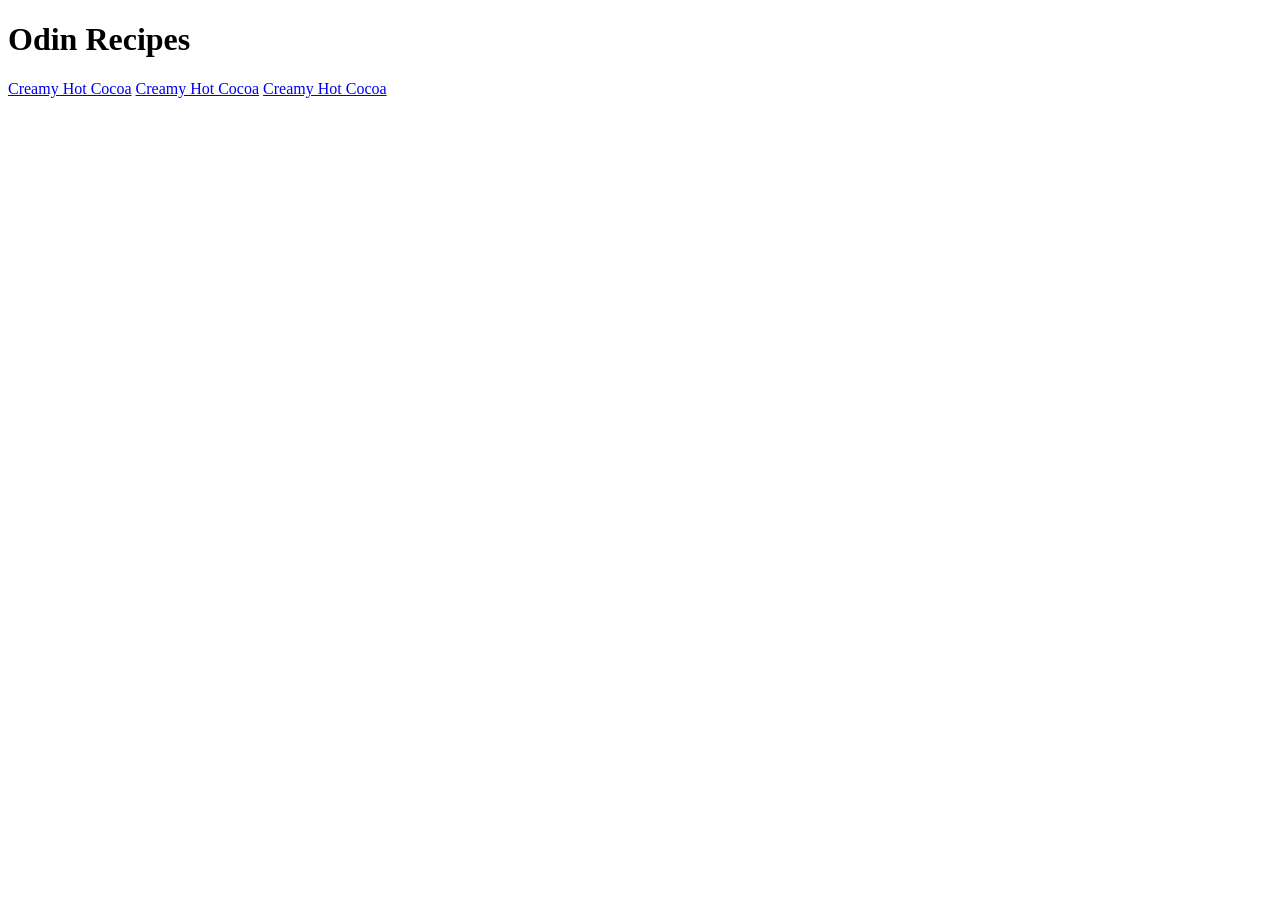
==== index.html @ d1b64dbb "Linking the recipes" ====
<!DOCTYPE html>
<html lang="en">
<head>
    <meta charset="UTF-8">
    <meta http-equiv="X-UA-Compatible" content="IE=edge">
    <meta name="viewport" content="width=device-width, initial-scale=1.0">
    <title>Document</title>
</head>
<body>
    <h1>Odin Recipes</h1>
    <a href="recipes/creamy_hot_cocoa.html">Creamy Hot Cocoa</a>
    <a href="recipes/oreo_cookieball.html">Creamy Hot Cocoa</a>
    <a href="recipes/mac_and_cheese.html">Creamy Hot Cocoa</a>
    
</body>
</html>
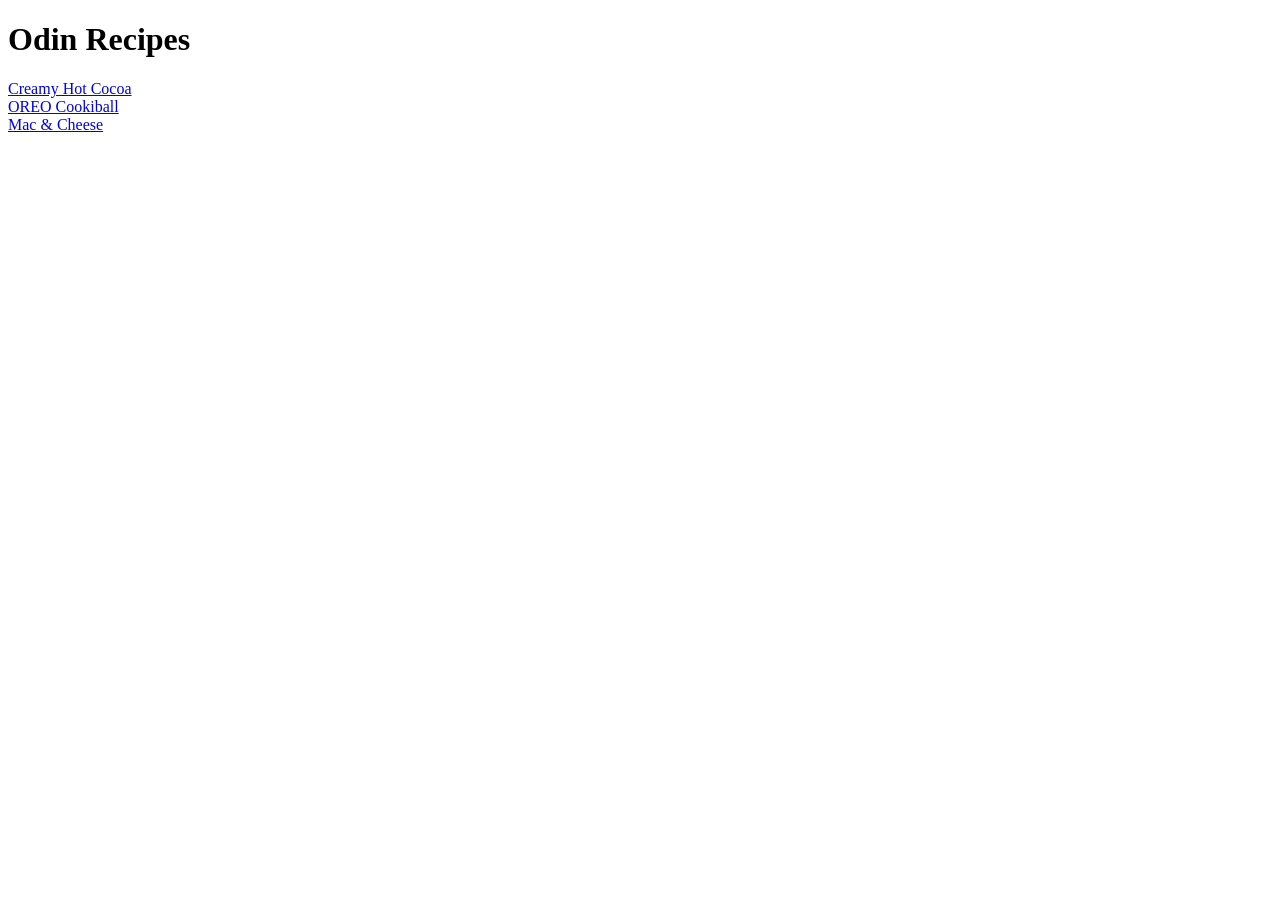
==== commit 65ae3481: "Repair Image Link" ====
--- a/index.html
+++ b/index.html
@@ -9,8 +9,10 @@
 <body>
     <h1>Odin Recipes</h1>
     <a href="recipes/creamy_hot_cocoa.html">Creamy Hot Cocoa</a>
-    <a href="recipes/oreo_cookieball.html">Creamy Hot Cocoa</a>
-    <a href="recipes/mac_and_cheese.html">Creamy Hot Cocoa</a>
+    <br>
+    <a href="recipes/oreo_cookieball.html">OREO Cookiball</a>
+    <br>
+    <a href="recipes/mac_and_cheese.html">Mac & Cheese</a>
     
 </body>
 </html>
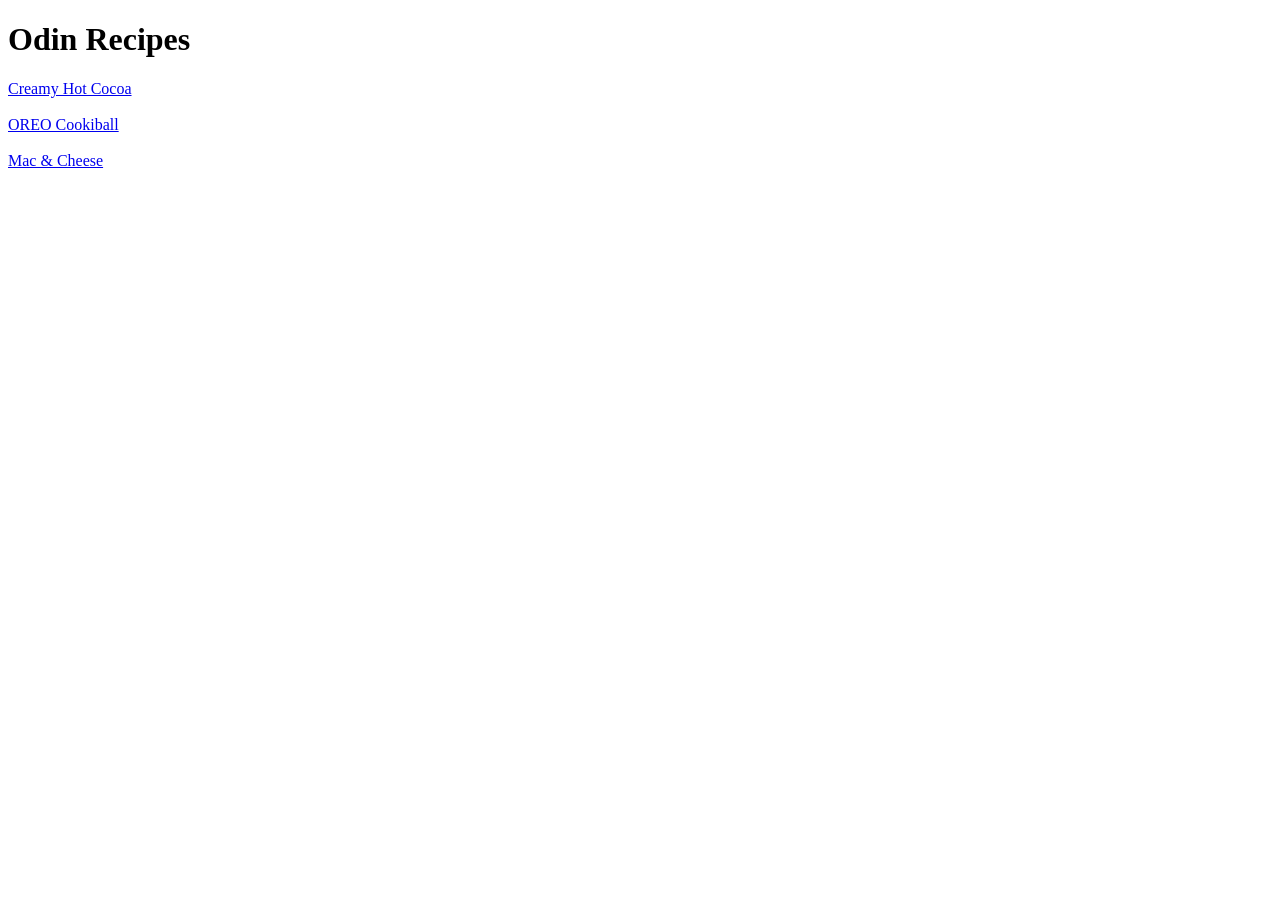
==== commit 6547e0dd: "Apply Basic Style" ====
--- a/index.html
+++ b/index.html
@@ -5,14 +5,23 @@
     <meta http-equiv="X-UA-Compatible" content="IE=edge">
     <meta name="viewport" content="width=device-width, initial-scale=1.0">
     <title>Document</title>
+    <link rel="stylesheet" href="style/style.css">
 </head>
 <body>
     <h1>Odin Recipes</h1>
-    <a href="recipes/creamy_hot_cocoa.html">Creamy Hot Cocoa</a>
+    <div class="cocoa">
+        <a href="recipes/creamy_hot_cocoa.html">Creamy Hot Cocoa</a>
+    </div>
+    
     <br>
-    <a href="recipes/oreo_cookieball.html">OREO Cookiball</a>
+    <div class="oreo">
+        <a href="recipes/oreo_cookieball.html">OREO Cookiball</a>
+    </div>
     <br>
-    <a href="recipes/mac_and_cheese.html">Mac & Cheese</a>
+    <div class="mac">
+        <a href="recipes/mac_and_cheese.html">Mac & Cheese</a>
+    </div>
+    
     
 </body>
 </html>
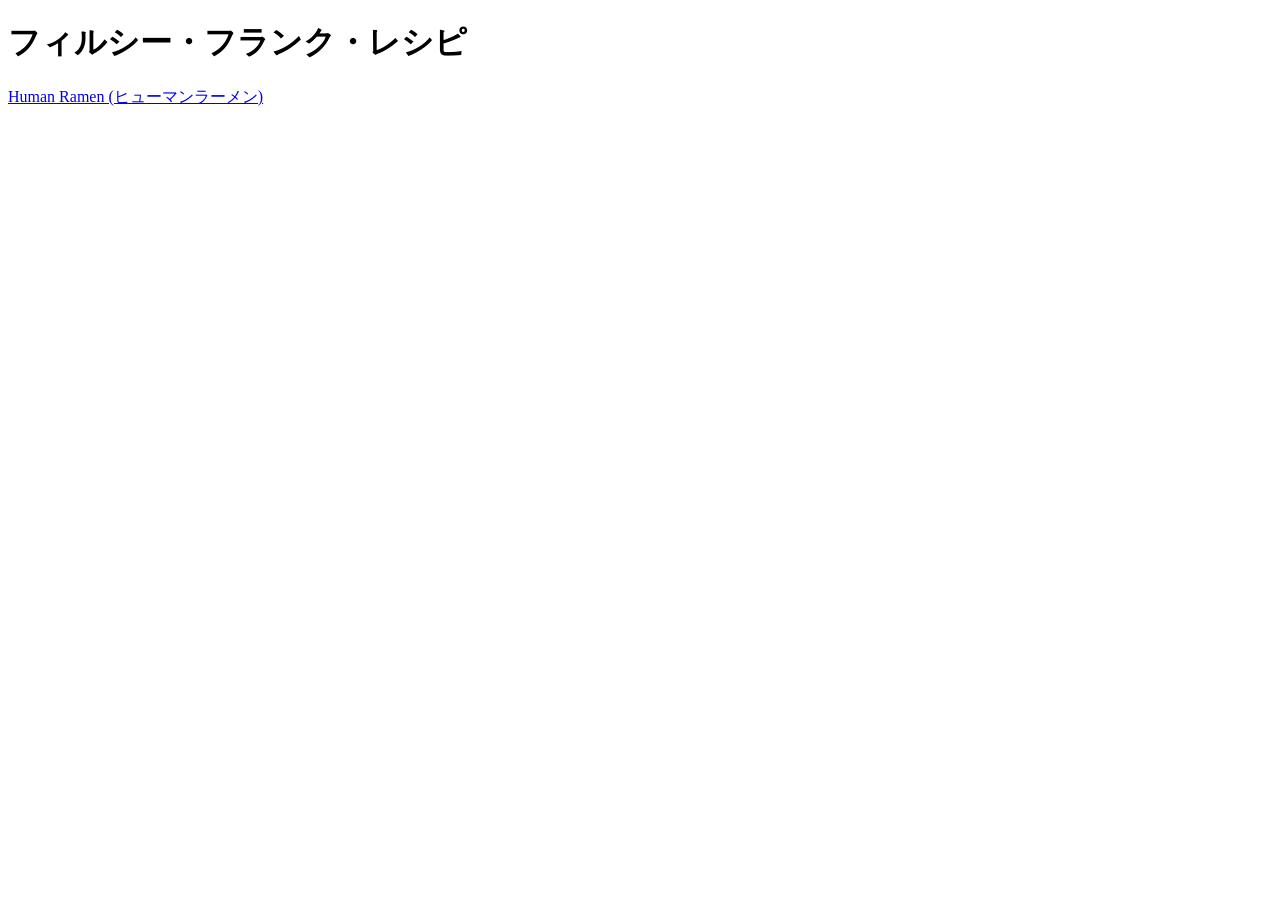
==== commit 14ab82bf: "Human Ramen" ====
--- a/index.html
+++ b/index.html
@@ -2,26 +2,11 @@
 <html lang="en">
 <head>
     <meta charset="UTF-8">
-    <meta http-equiv="X-UA-Compatible" content="IE=edge">
     <meta name="viewport" content="width=device-width, initial-scale=1.0">
-    <title>Document</title>
-    <link rel="stylesheet" href="style/style.css">
+    <title>フィルシー・フランク・レシピ</title>
 </head>
 <body>
-    <h1>Odin Recipes</h1>
-    <div class="cocoa">
-        <a href="recipes/creamy_hot_cocoa.html">Creamy Hot Cocoa</a>
-    </div>
-    
-    <br>
-    <div class="oreo">
-        <a href="recipes/oreo_cookieball.html">OREO Cookiball</a>
-    </div>
-    <br>
-    <div class="mac">
-        <a href="recipes/mac_and_cheese.html">Mac & Cheese</a>
-    </div>
-    
-    
+    <h1>フィルシー・フランク・レシピ</h1>
+    <a href="/recipes/human_ramen.html">Human Ramen (ヒューマンラーメン)</a>
 </body>
 </html>
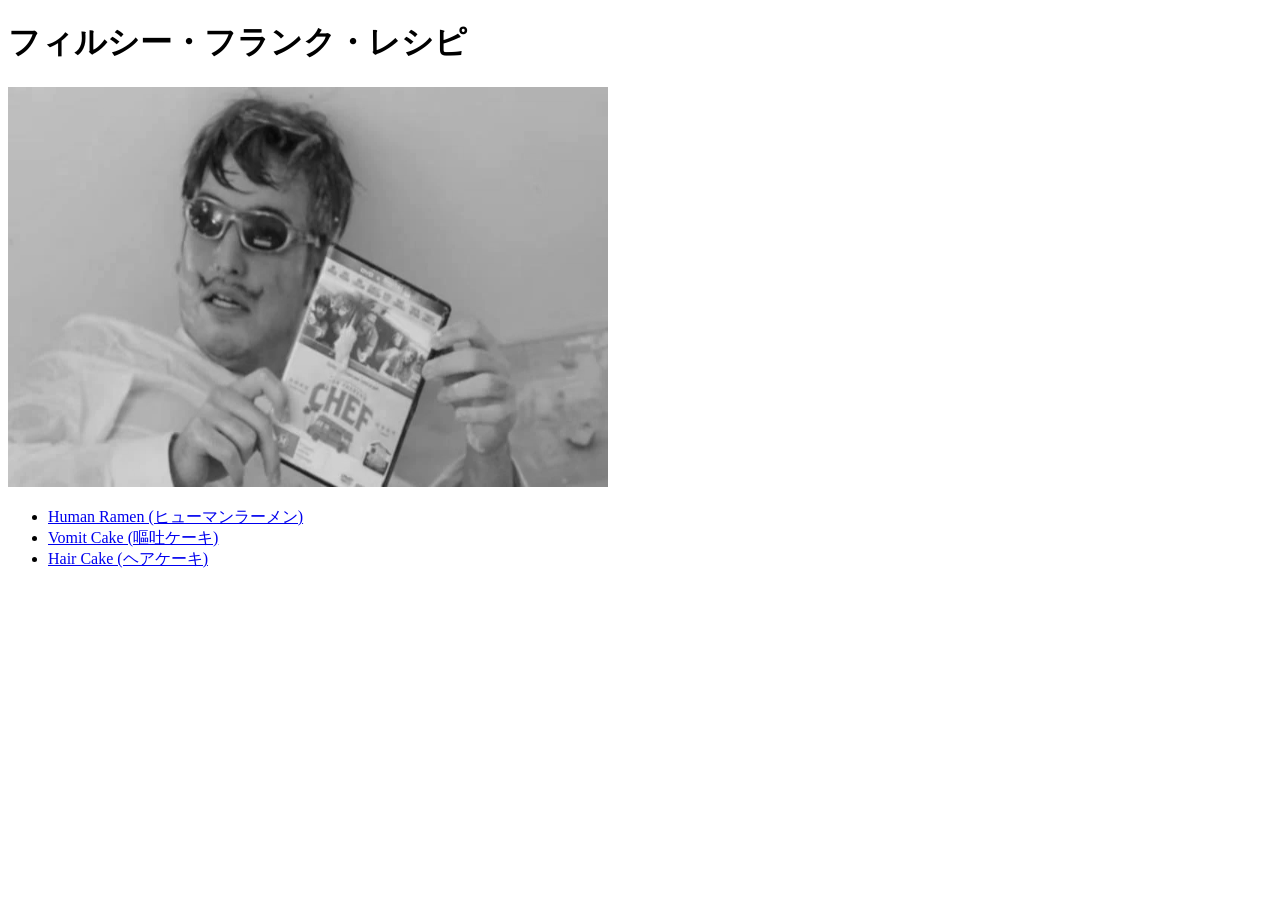
==== commit 8014c131: "Vomit Cake and Hair Cake" ====
--- a/index.html
+++ b/index.html
@@ -7,6 +7,12 @@
 </head>
 <body>
     <h1>フィルシー・フランク・レシピ</h1>
-    <a href="/recipes/human_ramen.html">Human Ramen (ヒューマンラーメン)</a>
+    <img src="/images/chef_frank.webp" alt="Hair Cake" width="600" height="400" loading="lazy" title="Filthy Frank's Hair Cake" style="filter: grayscale(100%);">
+    <ul>
+        <li><a href="/recipes/human_ramen.html">Human Ramen (ヒューマンラーメン)</a></li>
+        <li><a href="/recipes/vomit_cake.html">Vomit Cake (嘔吐ケーキ)</a></li>
+        <li><a href="/recipes/hair_cake.html">Hair Cake (ヘアケーキ)</a></li>
+    </ul>
+   
 </body>
 </html>
